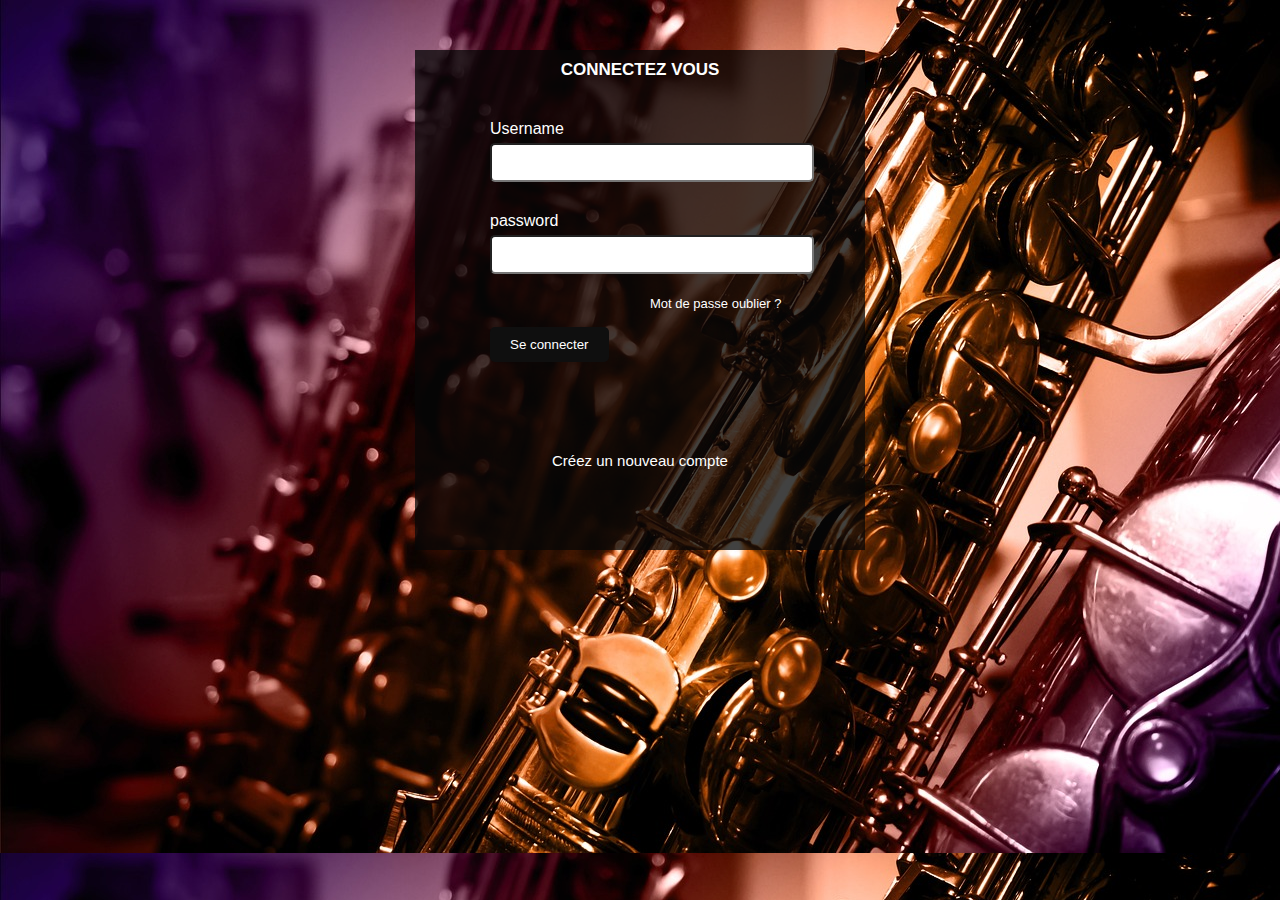
==== corporates/connexion.html @ 0d5bfad9 "first commit" ====
<!DOCTYPE html>
<html lang="en">
<head>
    <meta charset="UTF-8">
    <meta name="viewport" content="width=device-width, initial-scale=1.0">
    <link rel="stylesheet" href="../assets/css/connexion.css">
    <title>Connexion</title>
</head>
<body>
    <div class="prin">
            <div class="conn">
                <h1>CONNECTEZ VOUS</h1>
                <form class="login_form">
                <div class="form_group">
                    <label for="username">Username</label>
                    <input type="text" id="username" name="username" required>
                </div>
                <div class="form_group">
                    <label for="password">password</label>
                    <input type="password" name="password" id="password" required>
                </div>
                <a class="a3" href="#">Mot de passe oublier ?</a>
                <button type="submit"><a href="">Se connecter</a></button> 
                </form>
                 <a href="./inscription.html"><p class="p2">Créez un nouveau compte</p></a>
            </div>
    </div>
    
</body>
</html>
---- assets/css/connexion.css ----
*{
    margin: 0px;
}
body{
    background-image: url(../images/saxophone-3397023_1280.jpg);
}
.conn{
    margin: 0 auto;
}


div.conn{
    height: 500px;
    width: 450px;
    background-color:rgba(7, 7, 7, 0.76);
    margin-top: 50px;
}


.prin label{
    color: white;
    margin-top: 30px;
    font-family: sans-serif;
}

h1{
    text-align: center;
    padding: 10px;
    font-size: 17px;
    font-family: sans-serif;
    color: white;
}

p{
    text-align: center;
    font-size: 20px;
    margin-top: 10px;
    font-family:sans-serif;
    color: white;
}

.login_form{
    width: 300px;
    margin: 0 auto;
}
.form_group{
    margin-bottom: 20px;
}
label{
    display: block;
    margin-bottom: 5px;
}
input{
    width: 100%;
    padding: 10px;
    border: 1 solid white;
    border-radius: 5px;
}
a{
    text-decoration: none;
    color: white;
}
.a3{
    color: white;
    margin-left: 160px;
    font-size: 13px;
    font-family: sans-serif;
}
.a3:hover{
    color: rgb(0, 0, 0);
}
button{
    margin-top: 15px;
    padding: 10px 20px;
    background-color: rgb(15, 15, 15);
    border: none;
    border-radius: 5px;
    cursor: pointer;
}
button:hover{
    background-color: rgba(255, 255, 255, 0.253);
}

.p2{
    text-align: center;
    font-size: 15px;
    margin-top: 90px;
    font-family: sans-serif;

}
.p2 a{
    font-size: 15px;
    color: white;
}
.p2:hover{
    color: rgb(0, 0, 0);
}
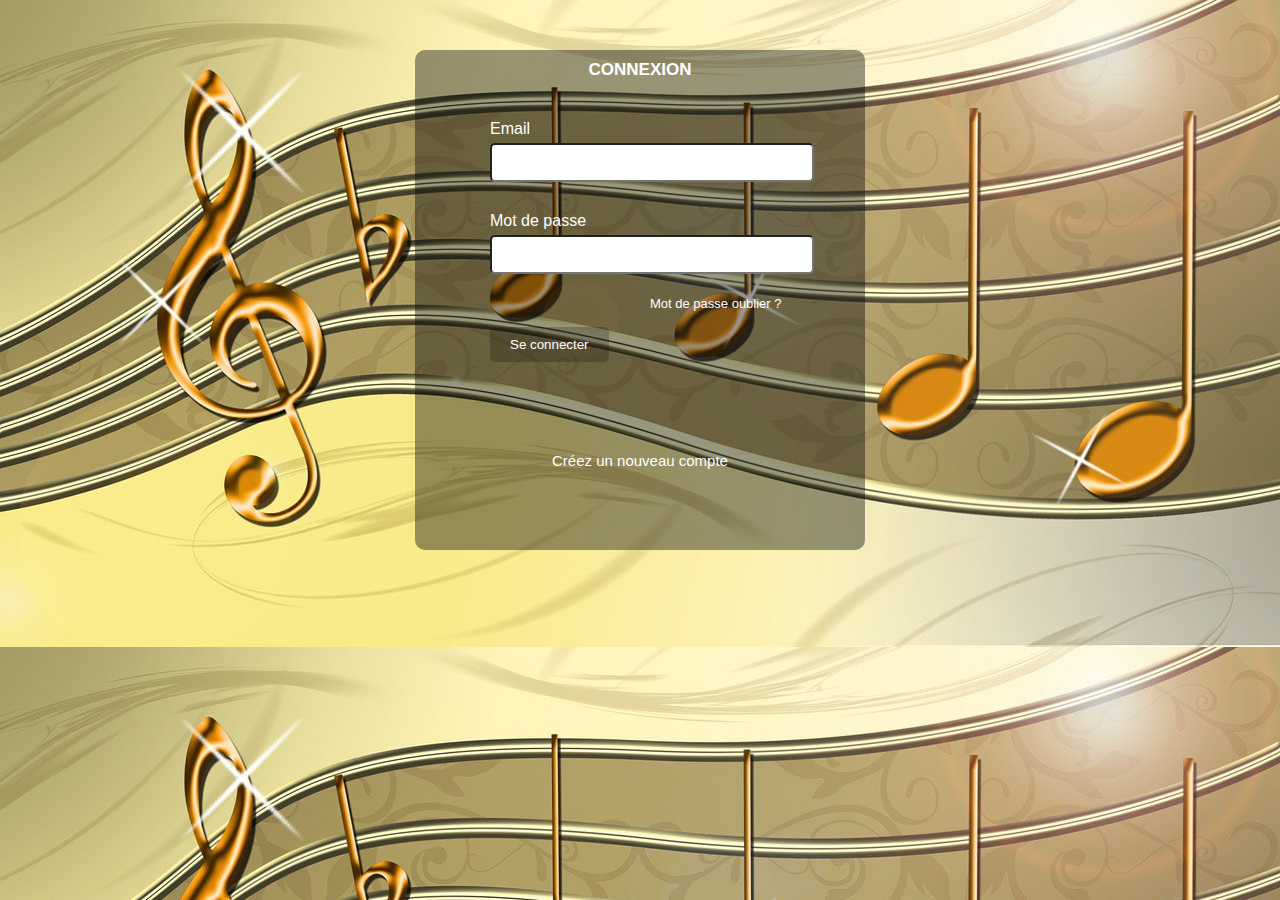
==== commit 66f44f05: "pm" ====
--- a/corporates/connexion.html
+++ b/corporates/connexion.html
@@ -9,18 +9,19 @@
 <body>
     <div class="prin">
             <div class="conn">
-                <h1>CONNECTEZ VOUS</h1>
+                <h1>CONNEXION</h1>
                 <form class="login_form">
                 <div class="form_group">
-                    <label for="username">Username</label>
+                    <label for="username">Email</label>
                     <input type="text" id="username" name="username" required>
                 </div>
                 <div class="form_group">
-                    <label for="password">password</label>
+                    <label for="password">Mot de passe</label>
                     <input type="password" name="password" id="password" required>
                 </div>
+
                 <a class="a3" href="#">Mot de passe oublier ?</a>
-                <button type="submit"><a href="">Se connecter</a></button> 
+                <button type="submit"><a href="./principal.html">Se connecter</a></button> 
                 </form>
                  <a href="./inscription.html"><p class="p2">Créez un nouveau compte</p></a>
             </div>
--- a/assets/css/connexion.css
+++ b/assets/css/connexion.css
@@ -2,7 +2,7 @@
     margin: 0px;
 }
 body{
-    background-image: url(../images/saxophone-3397023_1280.jpg);
+   background-image: url(../images/ok.jpg);
 }
 .conn{
     margin: 0 auto;
@@ -12,8 +12,9 @@
 div.conn{
     height: 500px;
     width: 450px;
-    background-color:rgba(7, 7, 7, 0.76);
+    background-color:rgba(7, 7, 7, 0.411);
     margin-top: 50px;
+    border-radius: 10px;
 }
 
 
@@ -67,12 +68,13 @@
     font-family: sans-serif;
 }
 .a3:hover{
-    color: rgb(0, 0, 0);
+    /* color: rgb(144, 223, 150); */
+
 }
 button{
     margin-top: 15px;
     padding: 10px 20px;
-    background-color: rgb(15, 15, 15);
+    background-color: rgba(15, 15, 15, 0.233);
     border: none;
     border-radius: 5px;
     cursor: pointer;
